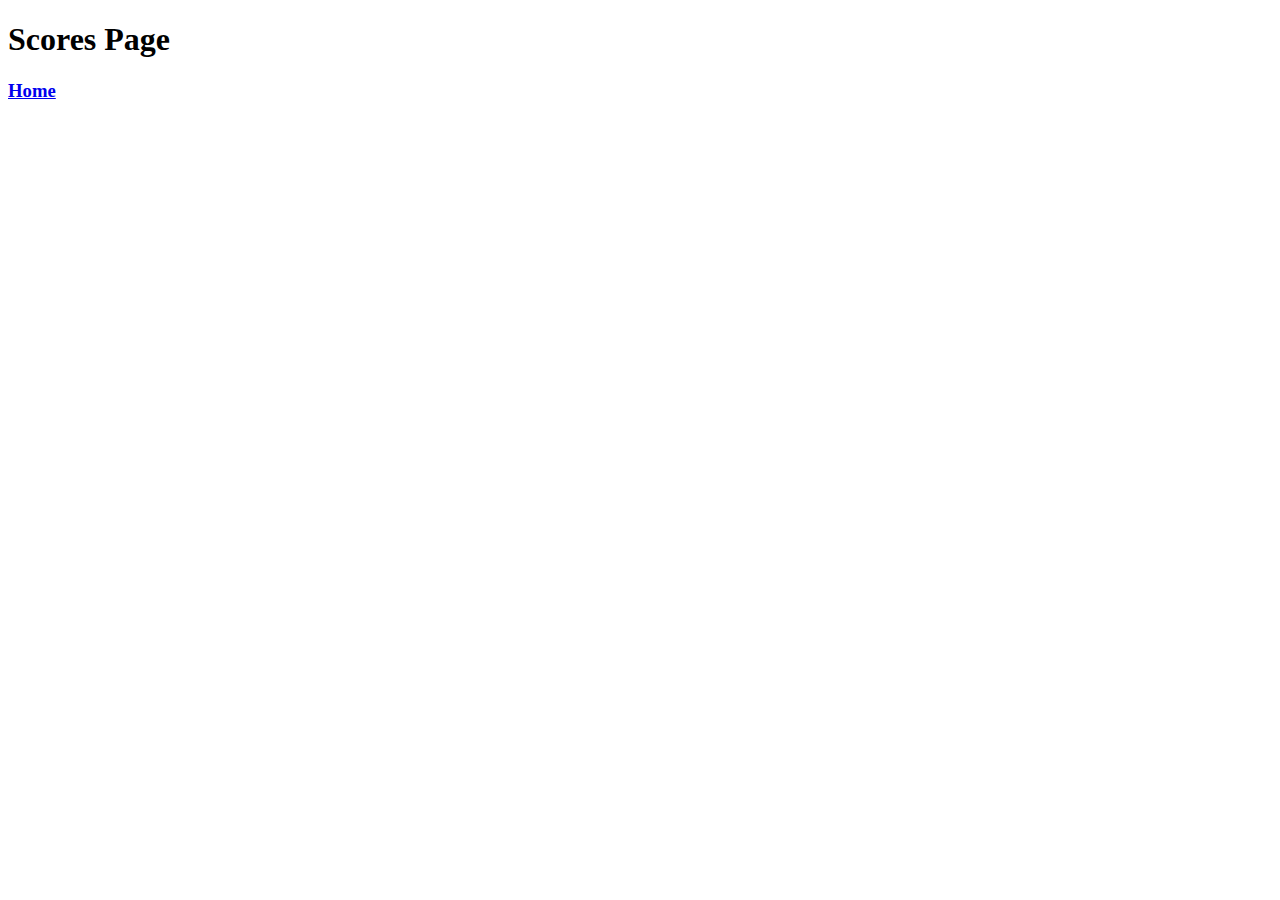
==== scores.html @ 5f0d8565 "initial commit" ====
<!DOCTYPE html>
<html lang="en">
<head>
    <meta charset="UTF-8">
    <meta http-equiv="X-UA-Compatible" content="IE=edge">
    <meta name="viewport" content="width=<device-width>, initial-scale=1.0">
    <title>Document</title>
</head>
<body>
    <h1>Scores Page</h1>
    <h3><a href="./index.html">Home</a></h3>
</body>
</html>
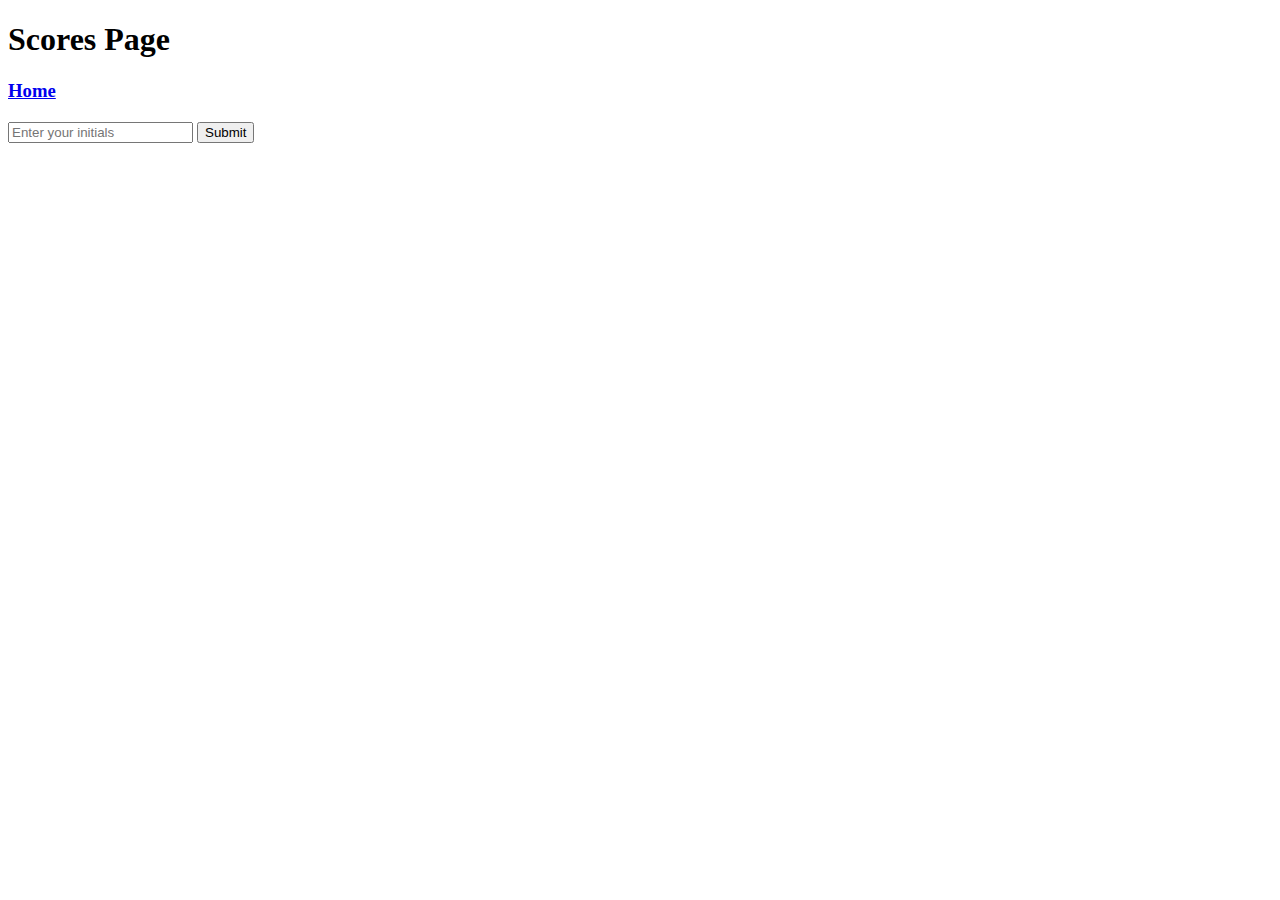
==== commit 89a6d181: "started to add local storage functionality." ====
--- a/scores.html
+++ b/scores.html
@@ -1,13 +1,23 @@
 <!DOCTYPE html>
 <html lang="en">
-<head>
-    <meta charset="UTF-8">
-    <meta http-equiv="X-UA-Compatible" content="IE=edge">
-    <meta name="viewport" content="width=<device-width>, initial-scale=1.0">
-    <title>Document</title>
-</head>
-<body>
+  <head>
+    <meta charset="UTF-8" />
+    <meta http-equiv="X-UA-Compatible" content="IE=edge" />
+    <meta name="viewport" content="width=<device-width>, initial-scale=1.0" />
+    <script src="./scores.js" defer></script>
+    <title>Scores Page</title>
+  </head>
+  <body>
     <h1>Scores Page</h1>
     <h3><a href="./index.html">Home</a></h3>
-</body>
-</html>+    <h2></h2>
+    <form action="submit">
+      <input
+        type="text"
+        name="initials"
+        id="initials"
+        placeholder="Enter your initials" />
+      <button type="submit">Submit</button>
+    </form>
+  </body>
+</html>
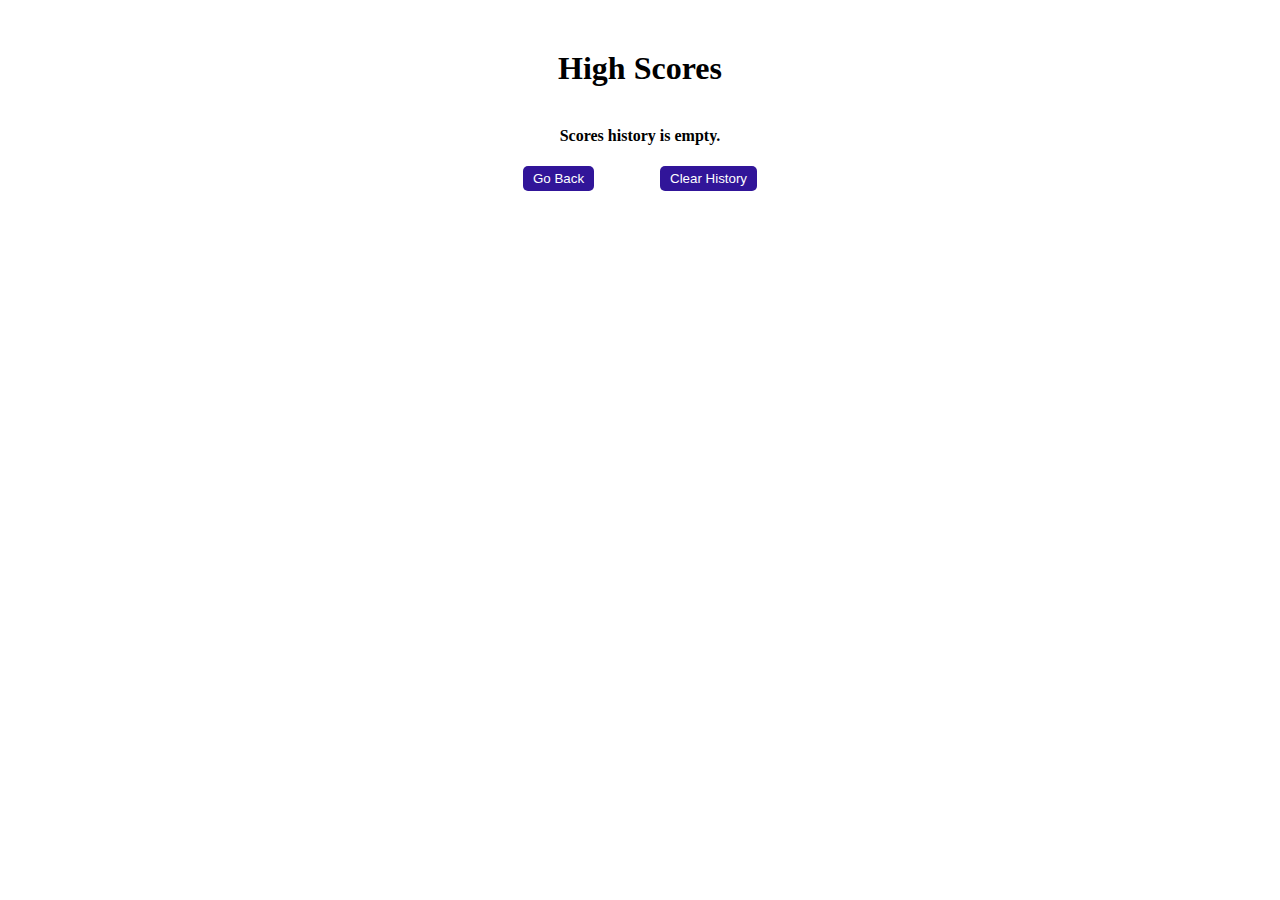
==== commit b69f182b: "moved high scores to its own page, added buttons to go back and clear history." ====
--- a/scores.html
+++ b/scores.html
@@ -4,20 +4,13 @@
     <meta charset="UTF-8" />
     <meta http-equiv="X-UA-Compatible" content="IE=edge" />
     <meta name="viewport" content="width=<device-width>, initial-scale=1.0" />
+    <link rel="stylesheet" href="./Assets/css/styles.css">
     <script src="./scores.js" defer></script>
     <title>Scores Page</title>
   </head>
   <body>
-    <h1>Scores Page</h1>
-    <h3><a href="./index.html">Home</a></h3>
-    <h2></h2>
-    <form action="submit">
-      <input
-        type="text"
-        name="initials"
-        id="initials"
-        placeholder="Enter your initials" />
-      <button type="submit">Submit</button>
-    </form>
+    <div id="scores-container">
+    </div>
+
   </body>
 </html>
--- a/Assets/css/styles.css
+++ b/Assets/css/styles.css
@@ -0,0 +1,168 @@
+* {
+  box-sizing: border-box;
+  /* margin: 0px; */
+}
+
+h1, h4,
+.landing-paragraph {
+  text-align: center;
+}
+
+:root {
+  --button-color: rgb(49, 21, 153);
+  --button-hover: rgb(156, 113, 204);
+  --border-color: gray;
+}
+
+#quiz-container {
+  /* border: 3px dashed purple; */
+  max-width: 40%;
+  margin: 100px auto auto auto;
+  box-shadow: 0px 0px 25px 0px rgba(0, 0, 0, 0.5);
+  border-radius: 15px;
+}
+
+.timer-container, .hs-btn-section {
+  /* border: 3px dashed blue; */
+  display: flex;
+  justify-content: space-between;
+}
+
+.high-score-text {
+  display: block;
+  color: purple;
+  padding-left: 25px;
+  /* font-size: 1.5rem; */
+}
+
+.high-score-text:hover{
+    cursor: pointer;
+}
+
+.clock {
+  display: block;
+  color: purple;
+  padding-right: 25px;
+  width: 125px;
+  text-align: left;
+}
+
+.main-box {
+  /* border: 3px dashed green; */
+  padding: 0px 150px 20px 150px;
+}
+
+#scores-container{
+  max-width: 400px;
+  margin: auto;
+}
+
+.scores-main-box p{
+  display: block;
+  /* max-width: 300px; */
+  padding-left: 30px;
+  margin: 0px 45px 0px 45px;
+}
+
+.landing-paragraph {
+  margin: auto;
+  max-width: 550px;
+  font-size: 1.2rem;
+  /* margin-bottom: 20px; */
+  margin: auto;
+}
+
+.start-button {
+  background-color: var(--button-color);
+  border: none;
+  color: white;
+  padding: 10px;
+  border-radius: 5px;
+  align-self: center;
+}
+
+.start-button:hover {
+  cursor: pointer;
+}
+
+.question {
+  text-align: left;
+}
+
+.answer{
+  display: block;
+  margin-bottom: 10px;
+  background-color: var(--button-color);
+  color: white;
+  border: none;
+  padding: 10px;
+  border-radius: 5px;
+}
+
+.answer-validation {
+  border-top: 2px solid var(--border-color);
+  padding-top: 10px;
+  color: var(--border-color);
+}
+
+.answer:hover {
+  cursor: pointer;
+  background-color: var(--button-hover);
+}
+
+.red {
+  color: red;
+}
+
+.done-h1,
+.player-score {
+  text-align: left;
+  padding-left: 63px;
+}
+
+.initials-p {
+  text-align: left;
+}
+
+.hs-initials {
+  padding: 5px 0px 5px 66px;
+  padding-left: 20px;
+  margin: 5px;
+}
+
+.gray-bg {
+  background-color: rgba(173, 130, 214, 0.37);
+  margin: 5px;
+}
+
+.hs-h1 {
+  margin: 50px 0px 40px;
+}
+
+#sub-button, #go-back, #clear-history{
+    /* margin-bottom: 5px 10px; */
+  background-color: var(--button-color);
+  color: white;
+  border: none;
+  padding: 5px 10px;
+  border-radius: 5px;
+}
+
+#start-button-container{
+    /* border: 3px dashed green; */
+    text-align: center;
+    margin: auto;
+}
+
+.hs-btn-section{
+  justify-content: space-around;
+  margin-top: 20px;
+}
+
+#go-back{
+  margin-left: 50px;
+}
+
+#clear-history{
+  margin-right: 50px;
+}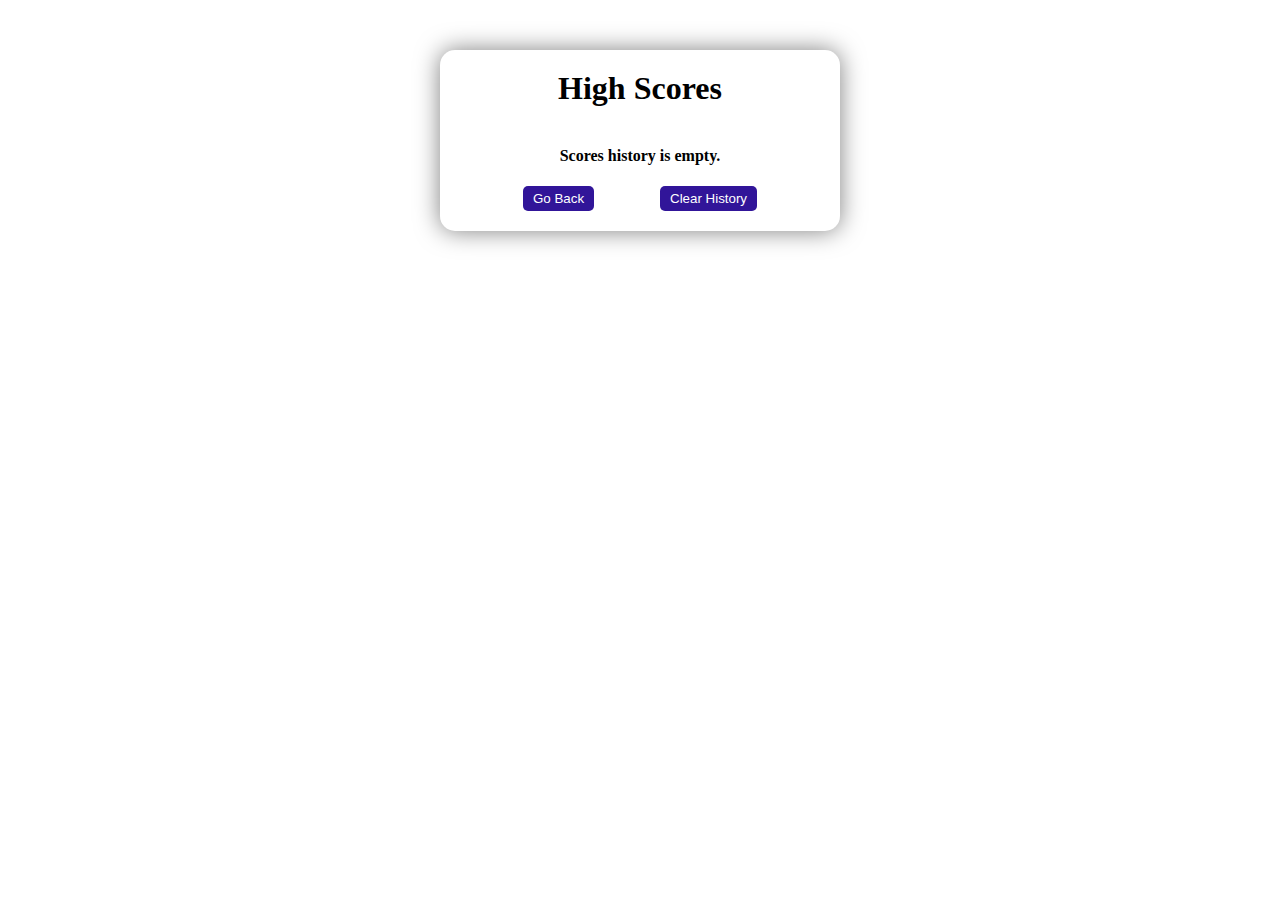
==== commit 212d9f4c: "removed unnecessary code." ====
--- a/scores.html
+++ b/scores.html
@@ -3,7 +3,7 @@
   <head>
     <meta charset="UTF-8" />
     <meta http-equiv="X-UA-Compatible" content="IE=edge" />
-    <meta name="viewport" content="width=<device-width>, initial-scale=1.0" />
+    <meta name="viewport" content="width=device-width, initial-scale=1.0" />
     <link rel="stylesheet" href="./Assets/css/styles.css">
     <script src="./scores.js" defer></script>
     <title>Scores Page</title>
--- a/Assets/css/styles.css
+++ b/Assets/css/styles.css
@@ -14,7 +14,7 @@
   --border-color: gray;
 }
 
-#quiz-container {
+#quiz-container, #scores-container {
   /* border: 3px dashed purple; */
   max-width: 40%;
   margin: 100px auto auto auto;
@@ -79,6 +79,7 @@
   padding: 10px;
   border-radius: 5px;
   align-self: center;
+  margin-top: 20px;
 }
 
 .start-button:hover {
@@ -136,6 +137,7 @@
 }
 
 .hs-h1 {
+  padding-top: 20px;
   margin: 50px 0px 40px;
 }
 
@@ -161,8 +163,10 @@
 
 #go-back{
   margin-left: 50px;
+  margin-bottom: 20px;
 }
 
 #clear-history{
   margin-right: 50px;
+  margin-bottom: 20px;
 }